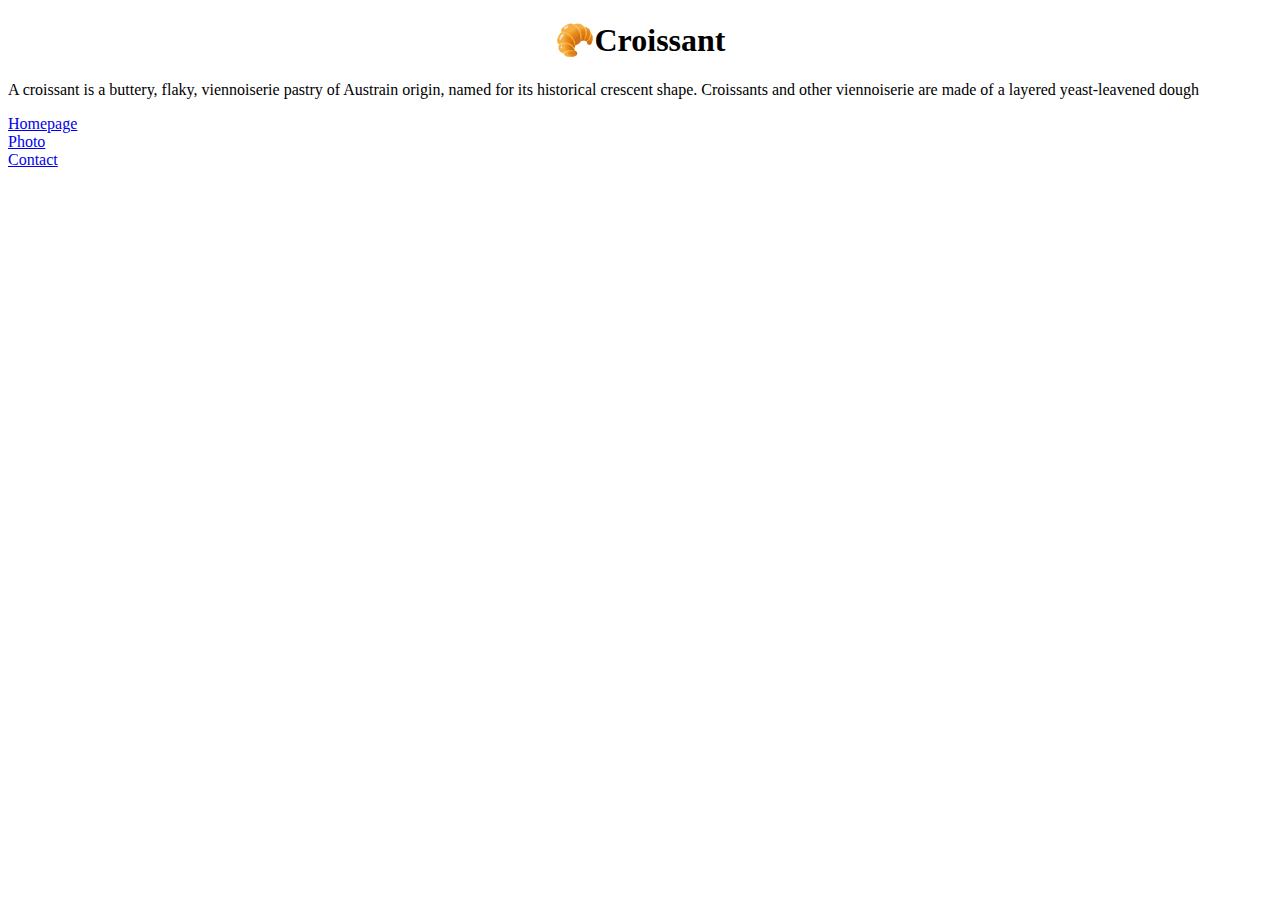
==== index.html @ f1f53a46 "Created initial file structure" ====
<!DOCTYPE html>
<html lang="en">
  <head>
    <meta charset="UTF-8" />
    <meta http-equiv="X-UA-Compatible" content="IE=edge" />
    <meta name="viewport" content="width=device-width, initial-scale=1.0" />
    <link rel="stylesheet" href="src/style.css" />
    <title>Croissant</title>
  </head>
  <body>
    <h1>🥐Croissant</h1>
    <p>
      A croissant is a buttery, flaky, viennoiserie pastry of Austrain origin,
      named for its historical crescent shape. Croissants and other viennoiserie
      are made of a layered yeast-leavened dough
    </p>
    <div class="container">
      <div class="row">
        <div class="col-4"><a href="/">Homepage</a></div>
        <div class="col-4"><a href="/about.html">Photo</a></div>
        <div class="col-4"><a href="/about.html#contact">Contact</a></div>
      </div>
    </div>
  </body>
</html>
---- src/style.css ----
h1 {
  text-align: center;
}
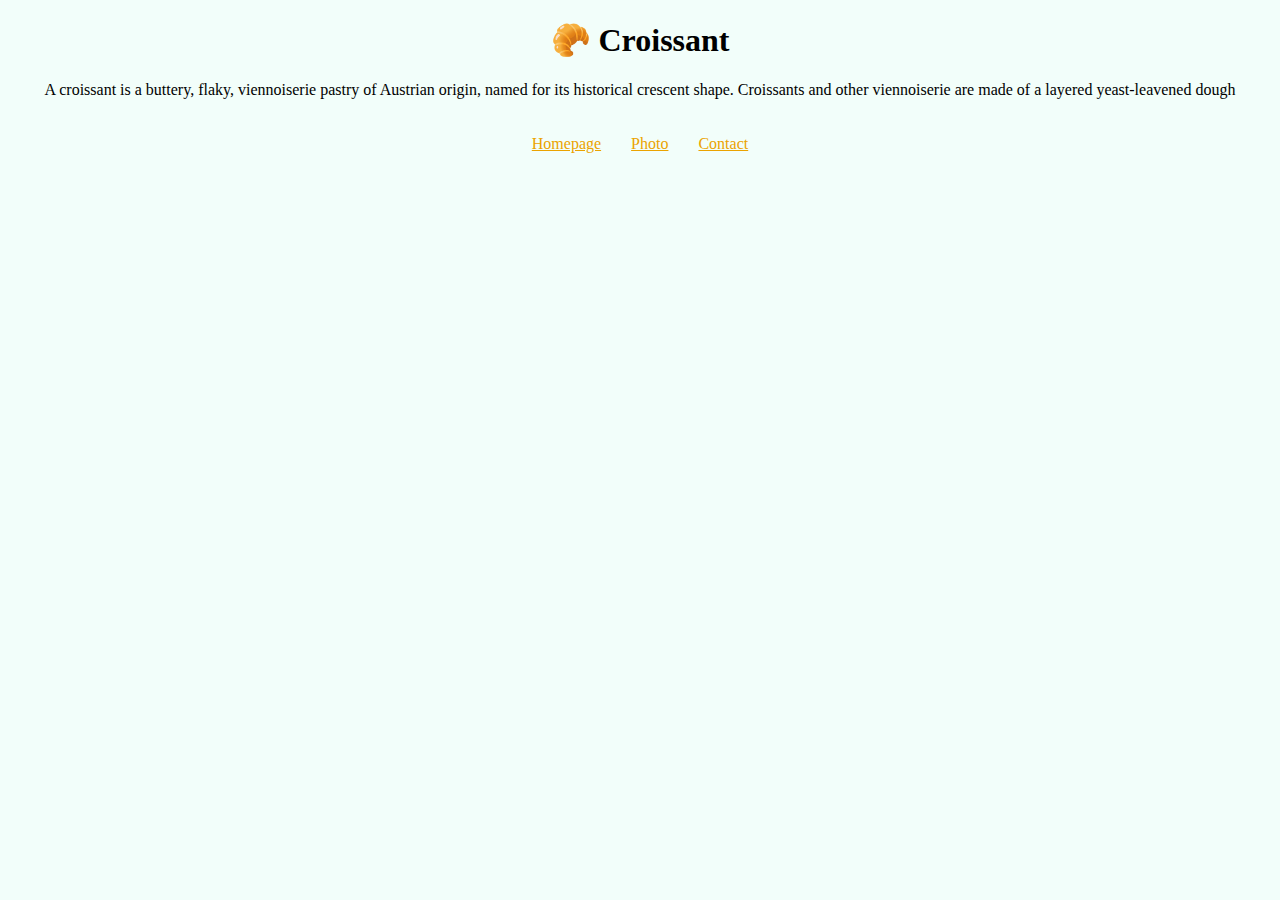
==== commit 8cf9e95f: "updating SEO" ====
--- a/index.html
+++ b/index.html
@@ -4,21 +4,25 @@
     <meta charset="UTF-8" />
     <meta http-equiv="X-UA-Compatible" content="IE=edge" />
     <meta name="viewport" content="width=device-width, initial-scale=1.0" />
+    <meta
+      name="description"
+      content="A croissant is a buttery, flaky, viennoiserie patry. A perfect combination of different textures that eventually melts in your mouth."
+    />
     <link rel="stylesheet" href="src/style.css" />
-    <title>Croissant</title>
+    <title>Intro to croissants - croissant.com</title>
   </head>
   <body>
-    <h1>🥐Croissant</h1>
+    <h1>🥐 Croissant</h1>
     <p>
-      A croissant is a buttery, flaky, viennoiserie pastry of Austrain origin,
+      A croissant is a buttery, flaky, viennoiserie pastry of Austrian origin,
       named for its historical crescent shape. Croissants and other viennoiserie
       are made of a layered yeast-leavened dough
     </p>
     <div class="container">
-      <div class="row">
+      <div class="row links">
         <div class="col-4"><a href="/">Homepage</a></div>
         <div class="col-4"><a href="/about.html">Photo</a></div>
-        <div class="col-4"><a href="/about.html#contact">Contact</a></div>
+        <div class="col-4"><a href="/contact.html">Contact</a></div>
       </div>
     </div>
   </body>
--- a/src/style.css
+++ b/src/style.css
@@ -1,3 +1,23 @@
-h1 {
+body {
+  background-color: #f2fefa;
+}
+h1,
+p {
   text-align: center;
 }
+
+.links {
+  display: flex;
+  justify-content: center;
+  padding-top: 20px;
+}
+a {
+  margin: 15px;
+  color: #eba300;
+}
+img {
+  display: block;
+  margin: 0 auto;
+  max-width: 100%;
+  border-radius: 10px;
+}
